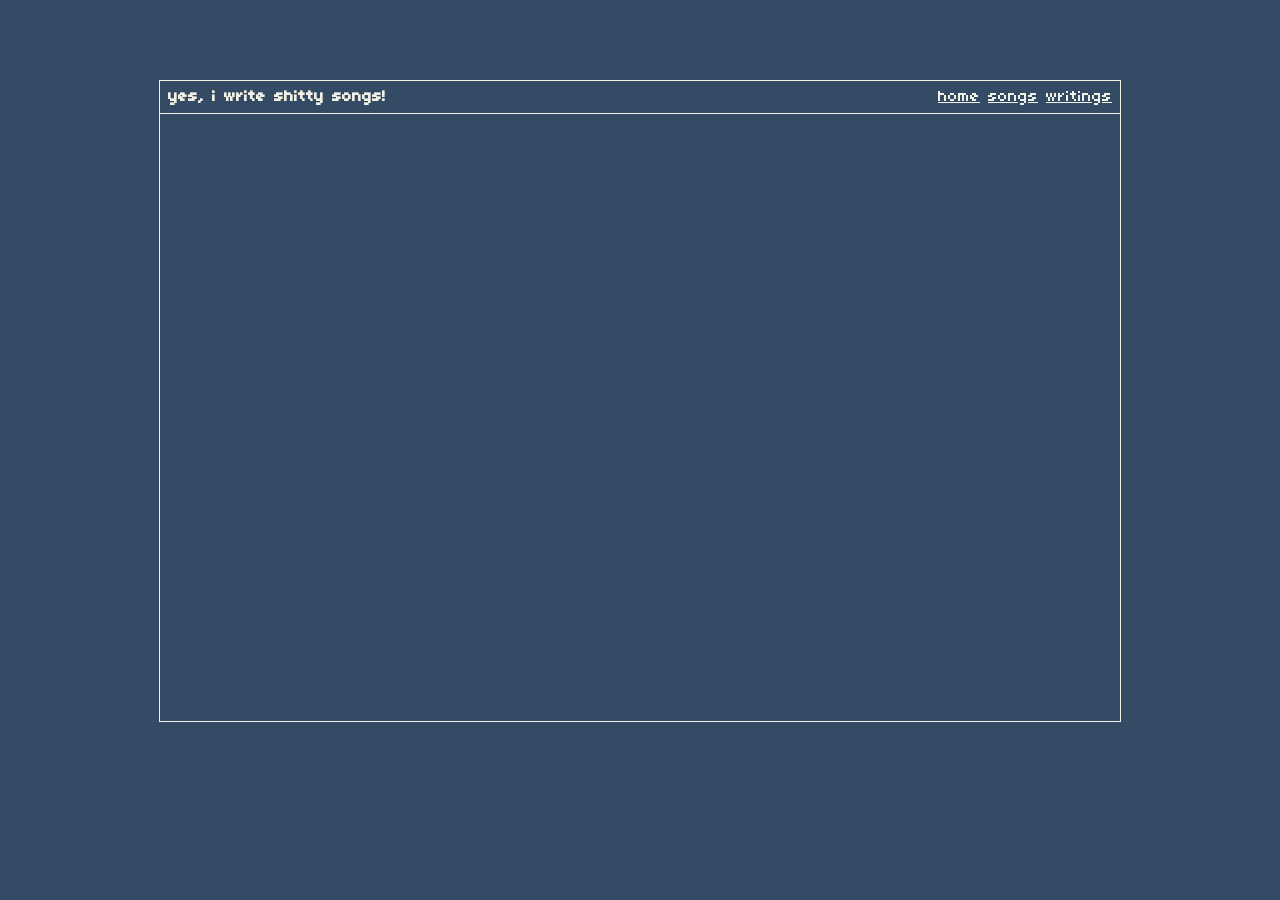
==== pages/songs.html @ cc9eb600 "feat(songs): add songs page" ====
<!doctype html>
<html lang="en">
	<head>
		<meta charset="UTF-8" />
		<meta name="viewport" content="width=device-width, initial-scale=1.0" />

		<title>cisco2600's cool website</title>

		<link rel="stylesheet" href="/global.css" />
	</head>
		<div id="pencil-cursor" class="cursor">
			<img src="/images/pencil.gif" width="32" />
		</div>

		<canvas id="paper"></canvas>

		<div id="container">
			<div id="top-bar">
				<h1 id="title">yes, i write shitty songs!</h1>

				<div>
					<a href="/">home</a>
					<a href="/pages/songs.html">songs</a>
					<a href="/pages/writings.html">writings</a>
				</div>
			</div>
		</div>

		<script src="/global.js"></script>
	</body>
</html>
---- global.css ----
@font-face {
	font-family: "04b03";
	src: url("fonts/04b03.ttf") format("truetype");
	font-weight: normal;
	font-style: normal;
}

:root {
	--background-color: #344b66;
	--foreground-color: #f1f1e6;
	--secondary-color: #657c99;
}

* {
	margin: 0;
	padding: 0;

	font-family: "04b03";
	color: var(--foreground-color);
}

body {
	background-color: var(--background-color);

	display: flex;
	justify-content: center;
}

#paper {
	width: 100vw;
	height: 100vh;
	cursor: none;
}

#container {
	position: absolute;
	margin-top: 5rem;

	width: 60rem;
	height: 40rem;

	border-style: solid;
	border-width: 0.1rem;
	border-color: var(--foreground-color);

	background-color: var(--background-color);

	overflow: scroll;
}

#top-bar {
	position: sticky;
	top: 0;

	display: flex;
	justify-content: space-between;

	padding: 0.5rem;

	border-style: solid;
	border-width: 0;
	border-bottom-width: 0.1rem;
	border-color: var(--foreground-color);
	background-color: var(--background-color);
}

#title {
	font-size: 1rem;
}

.cursor {
	display: none;

	position: fixed;

	pointer-events: none;

	z-index: 9999;
}
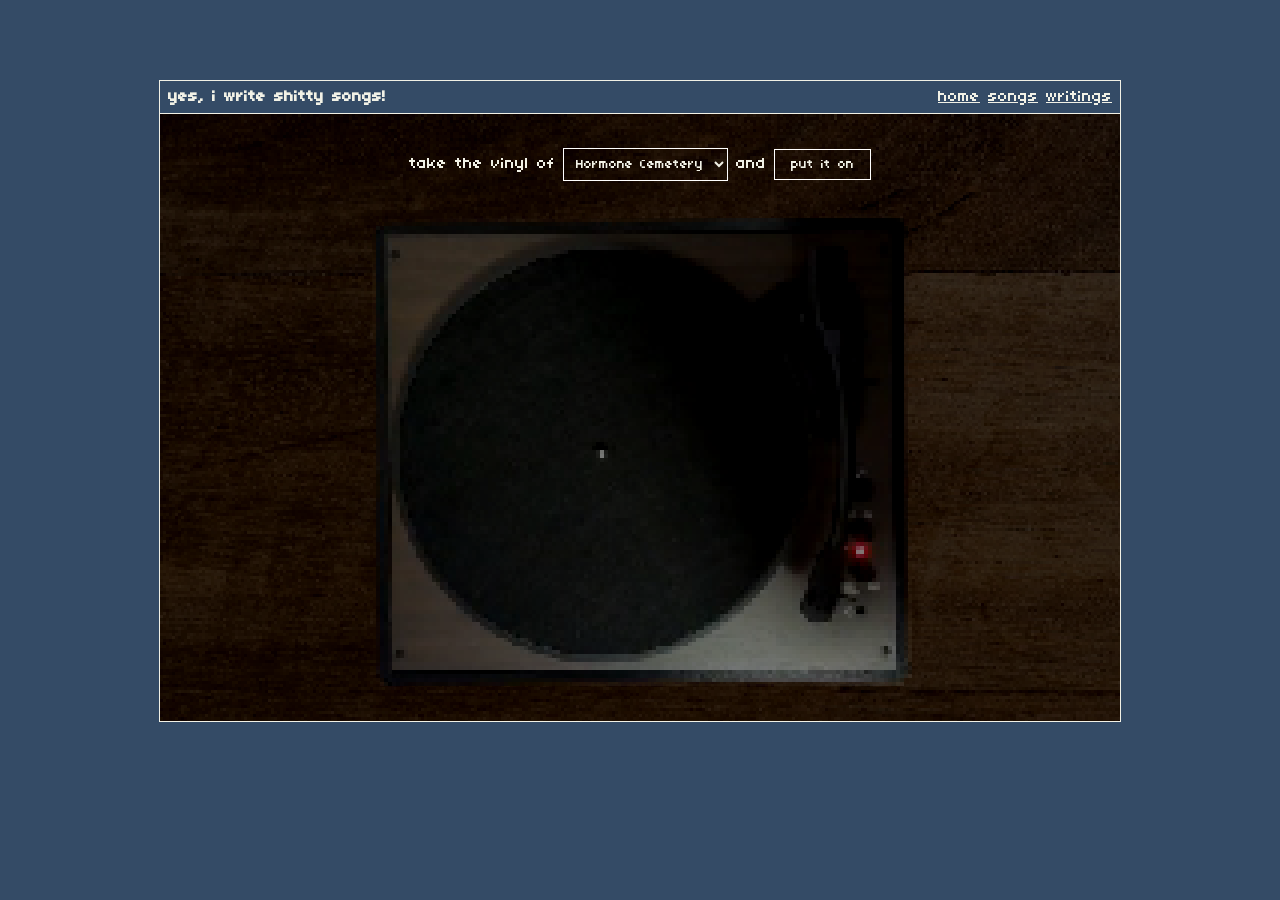
==== commit 849a03da: "feat(songs): add vinyls" ====
--- a/pages/songs.html
+++ b/pages/songs.html
@@ -7,7 +7,9 @@
 		<title>cisco2600's cool website</title>
 
 		<link rel="stylesheet" href="/global.css" />
+		<link rel="stylesheet" href="songs.css" />
 	</head>
+	<body>
 		<div id="pencil-cursor" class="cursor">
 			<img src="/images/pencil.gif" width="32" />
 		</div>
@@ -24,8 +26,17 @@
 					<a href="/pages/writings.html">writings</a>
 				</div>
 			</div>
+
+			<div id="content">
+				<div>
+					<p id="action"></p>
+				</div>
+
+				<img src="/images/vinyl-off.png" alt="Vinyl" id="vinyl" />
+			</div>
 		</div>
 
 		<script src="/global.js"></script>
+		<script src="songs.js"></script>
 	</body>
 </html>
--- a/pages/songs.css
+++ b/pages/songs.css
@@ -0,0 +1,47 @@
+#container {
+	overflow: hidden;
+}
+
+#content {
+	background: url("/images/table.png");
+
+	display: flex;
+	flex-direction: column;
+
+	justify-content: space-around;
+	align-items: center;
+
+	height: 100%;
+}
+
+#content > div {
+	display: flex;
+	align-items: center;
+	height: 100%;
+}
+
+#songs {
+	background-color: transparent;
+
+	border-color: white;
+	border-width: 0.1rem;
+
+	padding: 0.5rem;
+}
+
+button {
+	background-color: transparent;
+
+	border-style: solid;
+	border-color: white;
+
+	padding: 0.5rem 1rem;
+
+	border-width: 0.1rem;
+
+	cursor: pointer;
+}
+
+#vinyl {
+	margin-bottom: 4rem;
+}
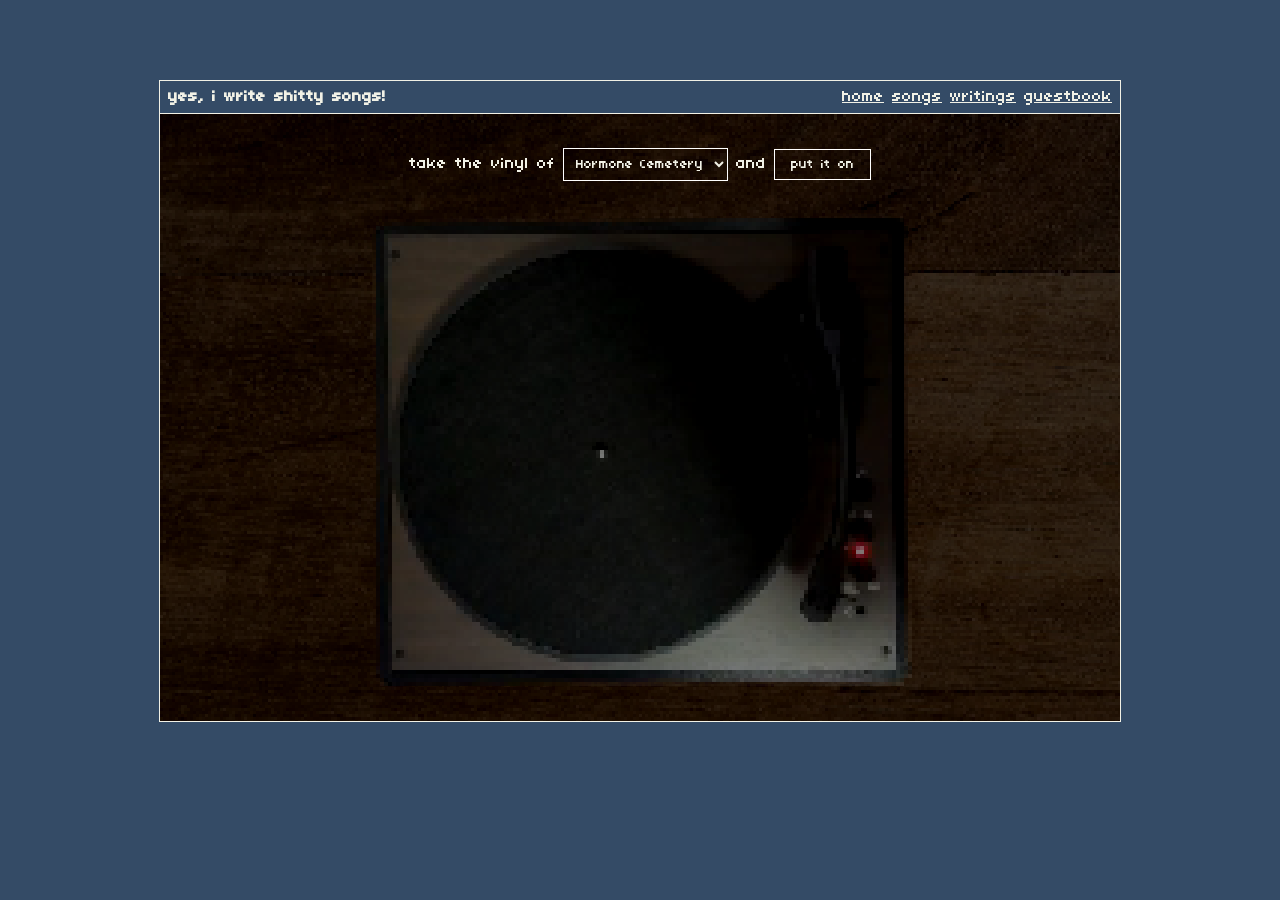
==== commit a7b0aa95: "feat(guestbook): add guestbook" ====
--- a/pages/songs.html
+++ b/pages/songs.html
@@ -24,6 +24,7 @@
 					<a href="/">home</a>
 					<a href="/pages/songs.html">songs</a>
 					<a href="/pages/writings.html">writings</a>
+					<a href="https://cisco2600.atabook.org/">guestbook</a>
 				</div>
 			</div>
 
